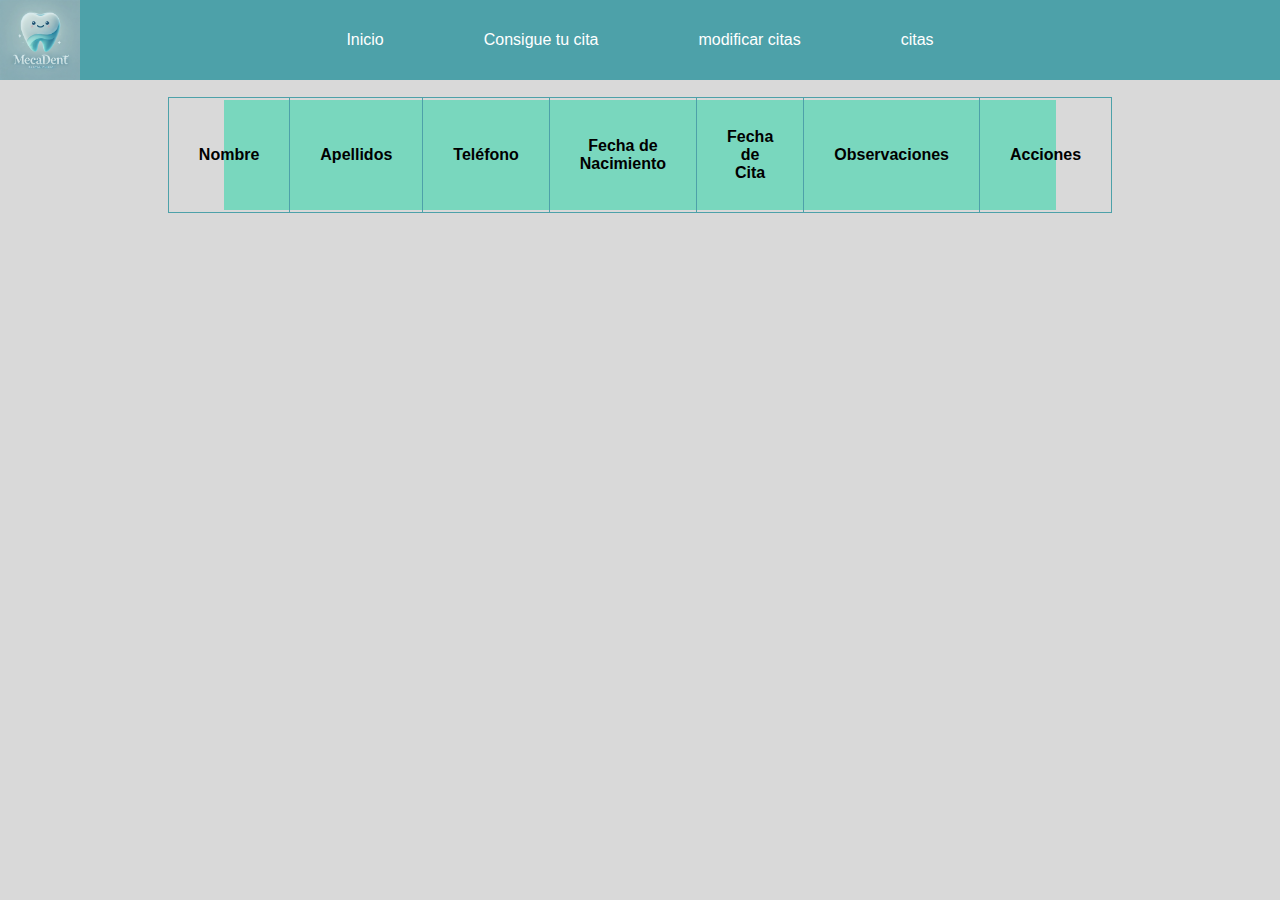
==== pages/citas.html @ c15e67bd "fixing a mistake in the table styles" ====
<!DOCTYPE html>
<html lang="en">
  <head>
    <meta charset="UTF-8" />
    <link rel="shortcut icon" href="../images/icono.webp" />
    <meta name="viewport" content="width=device-width, initial-scale=1.0" />
    <link rel="stylesheet" href="../styles/citas.css" />
    <title>Mecadent</title>
  </head>
  <body>
    <header id="header">
      <img src="../images/icono.webp" alt="logo" id="logo" />
      <nav id="nav">
        <ul id="menu">
          <li><a href="#contenido">Inicio</a></li>
          <li><a href="../pages/reserva.html">Consigue tu cita</a></li>
          <li><a href="../pages/modificar.html">modificar citas</a></li>
          <li><a href="../pages/citas.html">citas</a></li>
        </ul>
      </nav>
    </header>
    <main id="contenido">
        <table id="citas">
            <thead>
                <tr>
                    <th>Nombre</th>
                    <th>Apellidos</th>
                    <th>Teléfono</th>
                    <th>Fecha de Nacimiento</th>
                    <th>Fecha de Cita</th>
                    <th>Observaciones</th>
                    <th>Acciones</th>
                </tr>
            </thead>
            <tbody>
                <!-- Las citas se agregarán aquí dinámicamente -->
            </tbody>
        </table>

    </main>
  </body>
</html>
---- styles/citas.css ----
:root{
    --primary-color: #4DA1A9;
    --secundary-color: #79D7BE;
}
*{
    box-sizing: border-box; 
    margin: 0;
    padding: 0;
    font-family: 'monserrat', sans-serif;
    font-size: 12pt;
}
body{
    background-color: #D9D9D9;
    display: flex;
    flex-direction: column;
    justify-content: center;
    align-items: center;
}
#header{
    display: flex;
    justify-content: center;
    align-items: center;
    gap: 70px;
    background-color: var(--primary-color);
    color: white;
    padding: 10px;
    text-align: center;
    width: 100%;
    height: 80px;
}

#logo{
    width: 80px;
    height: 80px; 
    position: absolute;
    left: 0;
    opacity: 0.8;
}
#menu{
    display: flex;
    justify-content: center;
    align-items: center;
    gap: 100px;
    width: 100%;
    height: 100%;
    list-style-type: none;
}
#menu a{
    text-decoration: none;
    color: white;
}
#contenido{
    display: flex;
    justify-content: center;
    flex-direction: column;
    align-items: center;
    width: 100%;
    height: 100%;
}
#citas{
    display: flex;
    justify-content: center;
    align-items: center;
    top: 100px;
    position: absolute;
    background-color: var(--secundary-color);
 
    width: 65%;
    height: 110px;
    border: 1px solid var(--secundary-color);
    border-collapse: collapse;
}
#citas th, td{
    border: 1px solid var(--primary-color);
    padding: 30px;
   
   
  
}

th,td{
    text-align: center;
    padding: 20px;
}
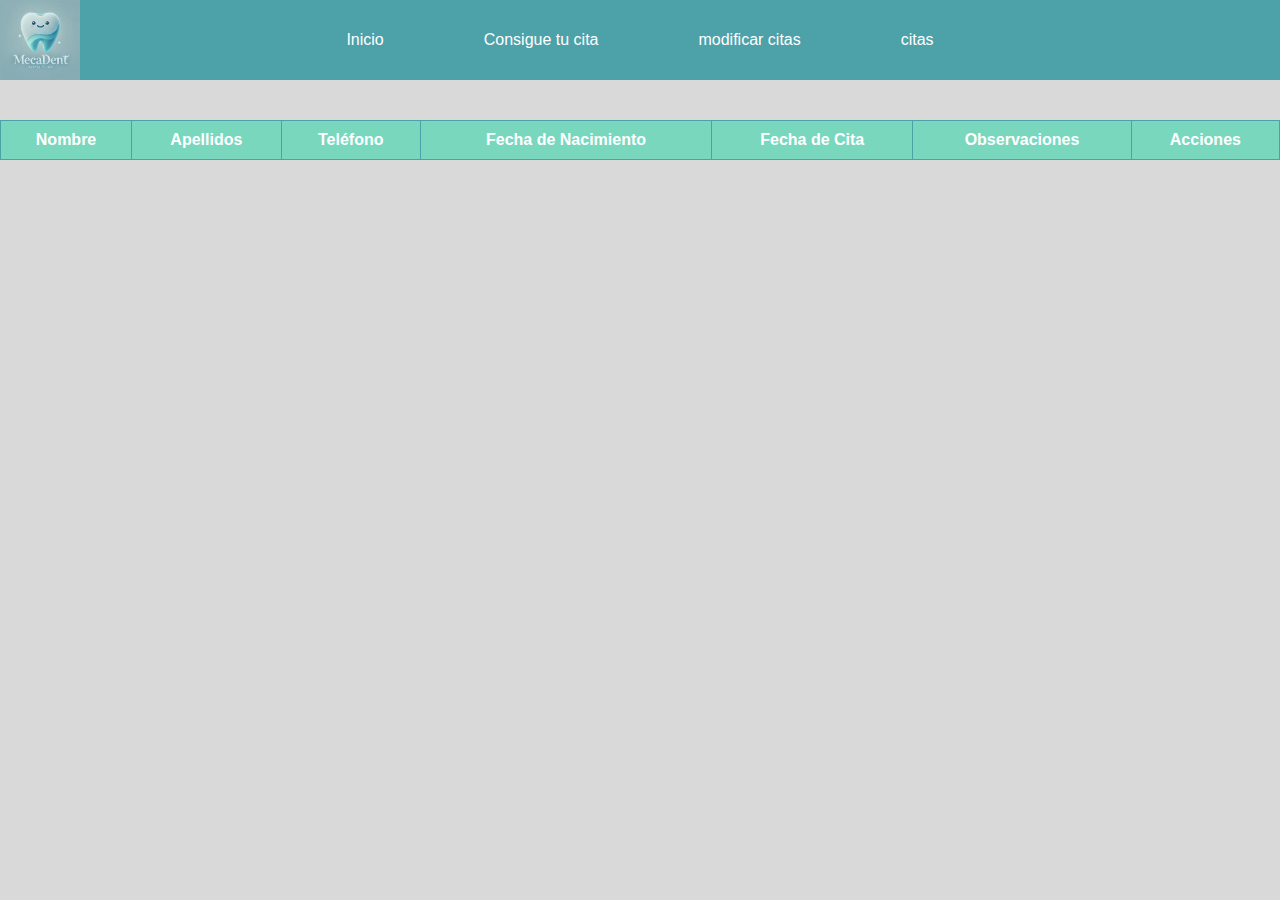
==== commit 676b5fc3: "continue fixing styles of the table" ====
--- a/pages/citas.html
+++ b/pages/citas.html
@@ -34,6 +34,7 @@
             </thead>
             <tbody>
                 <!-- Las citas se agregarán aquí dinámicamente -->
+                 
             </tbody>
         </table>
 
--- a/styles/citas.css
+++ b/styles/citas.css
@@ -58,27 +58,32 @@
     height: 100%;
 }
 #citas{
-    display: flex;
+    display: table;
     justify-content: center;
     align-items: center;
     top: 100px;
     position: absolute;
-    background-color: var(--secundary-color);
- 
-    width: 65%;
-    height: 110px;
+    width: 100%;
+    height: auto;
     border: 1px solid var(--secundary-color);
     border-collapse: collapse;
+    margin: 20px 0;
+}
+#citas thead{
+    background-color: var(--secundary-color);
+    color: white;
 }
 #citas th, td{
     border: 1px solid var(--primary-color);
-    padding: 30px;
-   
-   
-  
+    padding: 10px;
+    text-align: center;  
 }
 
 th,td{
     text-align: center;
     padding: 20px;
+}
+#citas tbody tr:nth-child(odd){
+    background-color: #D9D9D9;
+
 }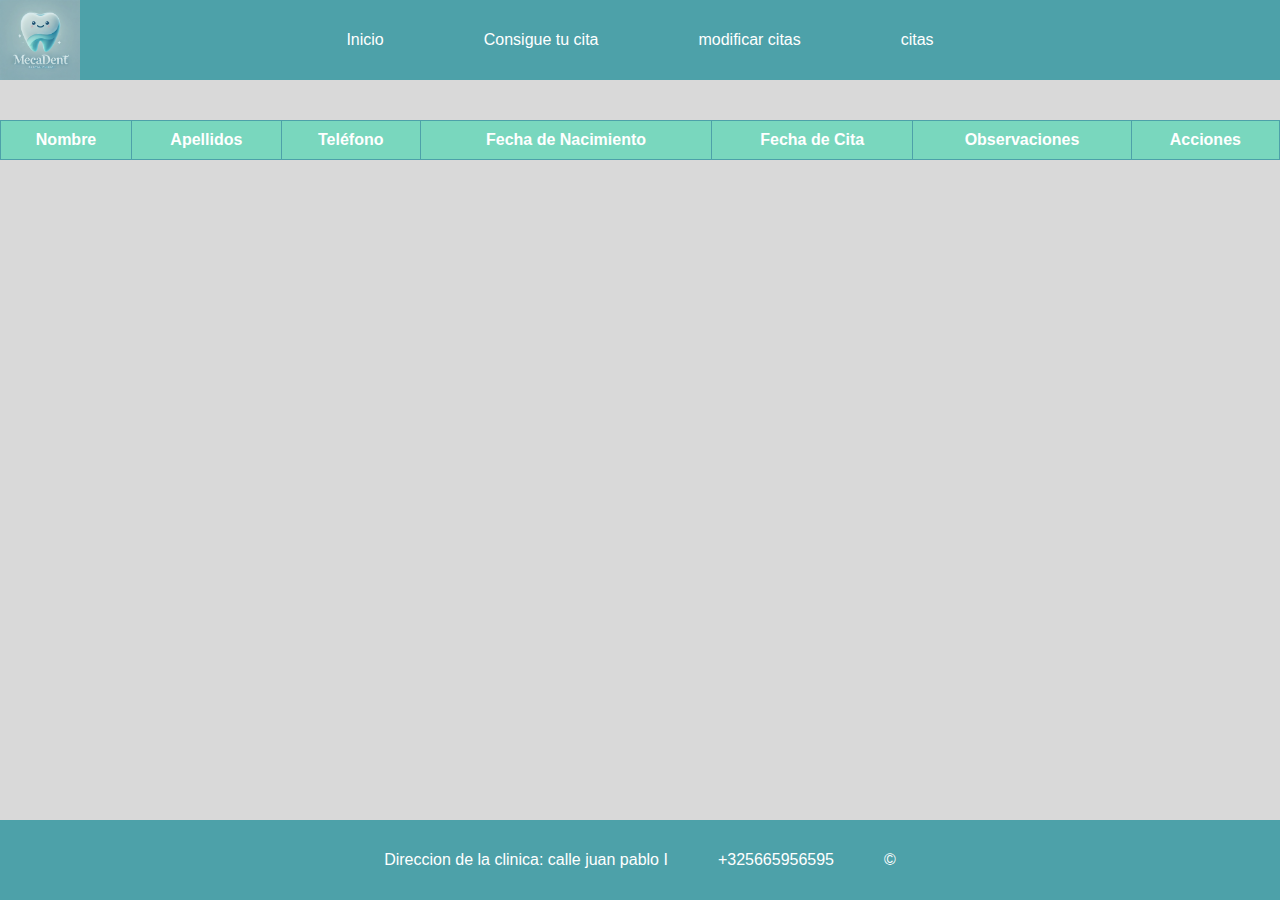
==== commit 16474155: "adding js" ====
--- a/pages/citas.html
+++ b/pages/citas.html
@@ -12,7 +12,7 @@
       <img src="../images/icono.webp" alt="logo" id="logo" />
       <nav id="nav">
         <ul id="menu">
-          <li><a href="#contenido">Inicio</a></li>
+          <li><a href="../pages/index.html">Inicio</a></li>
           <li><a href="../pages/reserva.html">Consigue tu cita</a></li>
           <li><a href="../pages/modificar.html">modificar citas</a></li>
           <li><a href="../pages/citas.html">citas</a></li>
@@ -39,5 +39,9 @@
         </table>
 
     </main>
+    <footer id="footer">
+        <p>Direccion de la clinica: calle juan pablo I </p>
+        <p>+325665956595</p>
+        <p>&copy;</p>
   </body>
 </html>
--- a/styles/citas.css
+++ b/styles/citas.css
@@ -86,4 +86,17 @@
 #citas tbody tr:nth-child(odd){
     background-color: #D9D9D9;
 
+}
+#footer{
+    display: flex;
+    justify-content: center;
+    align-items: center;
+    gap: 50px;
+    background-color: var(--primary-color);
+    color: white;
+    width: 100%;
+    height: 80px;
+    position: absolute;
+    bottom: 0;
+    left: 0;
 }